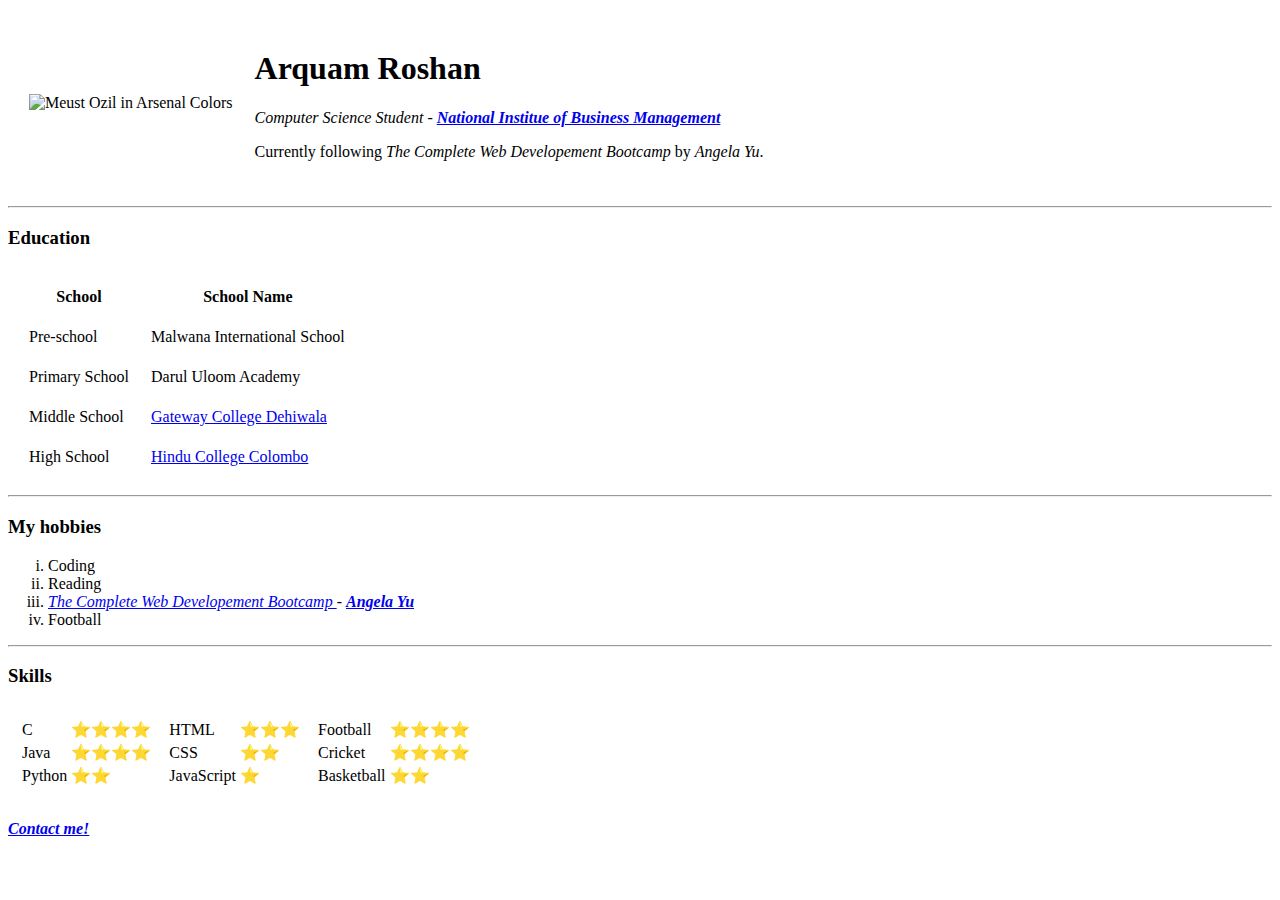
==== index.html @ 0080bd55 "Add initial pages of my website" ====
<!DOCTYPE html>
<html lang="en">
    <head>
        <meta charset="UTF-8">
        <title>Arquam's Personal Site</title>
    </head>
    <body>
        <table cellspacing="20">
            <tr>
                <td><img src="https://www.arsenal.com/sites/default/files/styles/player_featured_image_1045x658/public/images/Ozil_1045x658_1.jpg?itok=SsX1Db3y" alt="Meust Ozil in Arsenal Colors" width="250px"></td>
                <td>
                    <h1>Arquam Roshan</h1>
                    <p>
                        <em>Computer Science Student - <strong><a href="https://www.nibm.lk/">National Institue of Business Management</a></strong></em>
                    </p>
                    <p>
                        Currently following <em>The Complete Web Developement Bootcamp</em> by <em>Angela Yu</em>.  
                    </p>
                </td>
            </tr>
        </table>
        <hr>
        <h3>Education</h3>
        <table cellspacing = "20">
            <thead>
                <tr>
                    <th>School</th>
                    <th>School Name</th>
                </tr>
            </thead>
            <tbody>
                <tr>
                    <td>Pre-school</td>
                    <td>Malwana International School</td>
                </tr>
                <tr>
                    <td>Primary School</td>
                    <td>Darul Uloom Academy</td>
                </tr>
                <tr>
                    <td>Middle School</td>
                    <td><a href="https://gatewaycollege.lk/">Gateway College Dehiwala</a></td>
                </tr>
                <tr>
                    <td>High School</td>
                    <td><a href="https://www.facebook.com/hinducollegecolombo04/">Hindu College Colombo</a></td>
                </tr>
            </tbody>
        </table>
        <hr>
        
        <h3>My hobbies</h3>
        <ol type = "i">
            <li>Coding</li>
            <li>Reading</li>
            <li><em><a href="https://www.udemy.com/course/the-complete-web-development-bootcamp/">The Complete Web Developement Bootcamp </a> - <strong><a href="https://www.udemy.com/user/4b4368a3-b5c8-4529-aa65-2056ec31f37e/">Angela Yu</a></strong></em></li>
            <li>Football</li>
        </ol>
        <hr>

        <h3>Skills</h3> <!--Table of skills-->

        <table cellspacing = "10">
            <tr>
                <td><table> <!--Programming languages-->
                    <tr>
                        <td>C</td>
                        <td>⭐️⭐️⭐️⭐️</td>
                    </tr>
                    <tr>
                        <td>Java</td>
                        <td>⭐️⭐️⭐️⭐️</td>
                    </tr>
                    <tr>
                        <td>Python</td>
                        <td>⭐️⭐️</td>
                    </tr>
                </table></td>
                

                <td><table> <!--Web Developement-->
                    <tr>
                        <td>HTML</td>
                        <td>⭐️⭐️⭐️</td>
                    </tr>
                    <tr>
                        <td>CSS</td>
                        <td>⭐️⭐️</td>
                    </tr>
                    <tr>
                        <td>JavaScript</td>
                        <td>⭐️</td>
                    </tr>
                </table></td>
                <td><table> <!--Sports-->
                    <tr>
                        <td>Football</td>
                        <td>⭐️⭐️⭐️⭐️</td>
                    </tr>
                    <tr>
                        <td>Cricket</td>
                        <td>⭐️⭐️⭐️⭐️</td>
                    </tr>
                    <tr>
                        <td>Basketball</td>
                        <td>⭐️⭐️</td>
                    </tr>
                </table></td>
            </tr>
        </table>

       

        <footer>
            <h4><em><a href="./contact.html">Contact me!</a></em></h4>
        </footer>
    </body>
</html>
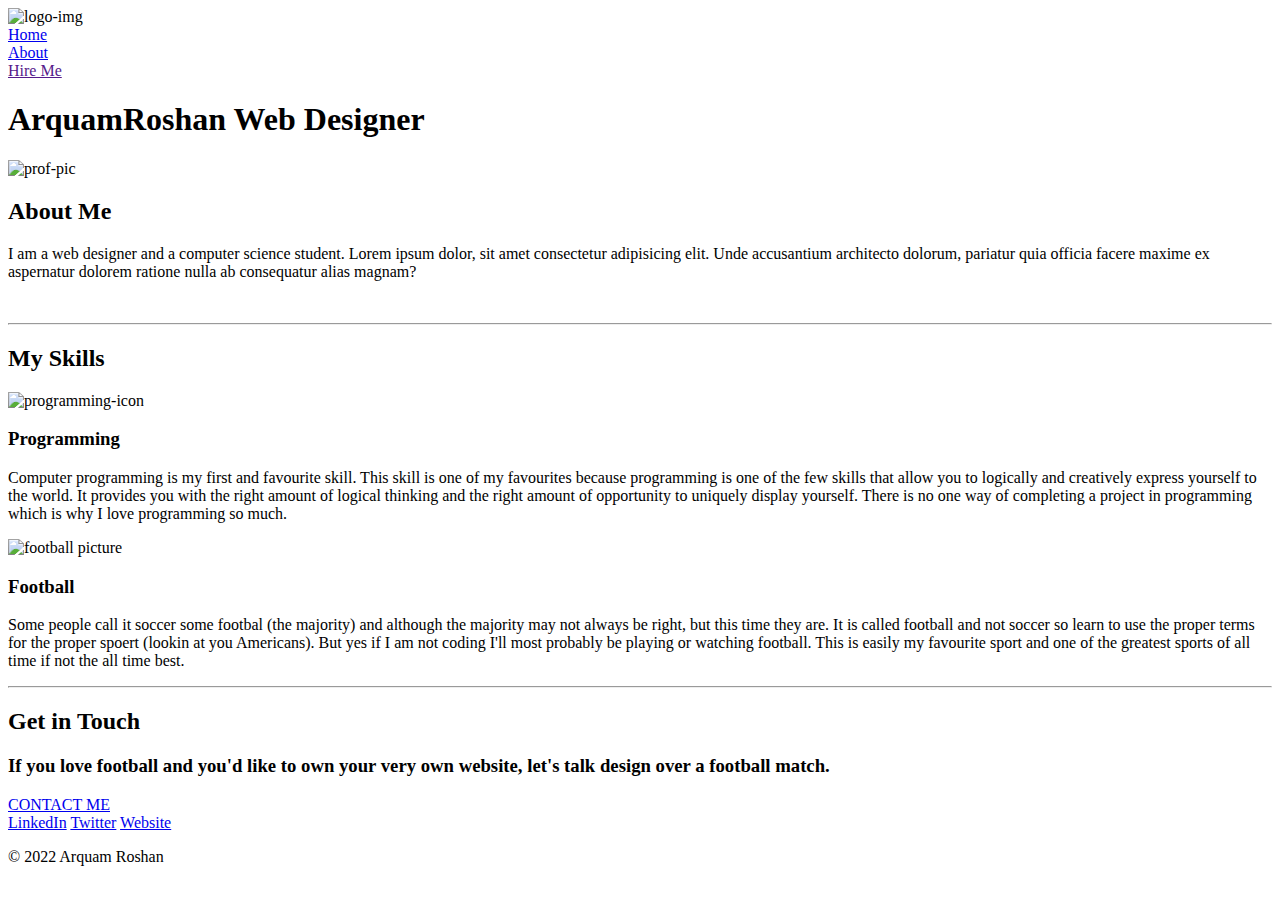
==== commit 5cf7664f: "updated site" ====
--- a/index.html
+++ b/index.html
@@ -1,119 +1,82 @@
 <!DOCTYPE html>
 <html lang="en">
-    <head>
-        <meta charset="UTF-8">
-        <title>Arquam's Personal Site</title>
-    </head>
-    <body>
-        <table cellspacing="20">
-            <tr>
-                <td><img src="https://www.arsenal.com/sites/default/files/styles/player_featured_image_1045x658/public/images/Ozil_1045x658_1.jpg?itok=SsX1Db3y" alt="Meust Ozil in Arsenal Colors" width="250px"></td>
-                <td>
-                    <h1>Arquam Roshan</h1>
-                    <p>
-                        <em>Computer Science Student - <strong><a href="https://www.nibm.lk/">National Institue of Business Management</a></strong></em>
-                    </p>
-                    <p>
-                        Currently following <em>The Complete Web Developement Bootcamp</em> by <em>Angela Yu</em>.  
-                    </p>
-                </td>
-            </tr>
-        </table>
-        <hr>
-        <h3>Education</h3>
-        <table cellspacing = "20">
-            <thead>
-                <tr>
-                    <th>School</th>
-                    <th>School Name</th>
-                </tr>
-            </thead>
-            <tbody>
-                <tr>
-                    <td>Pre-school</td>
-                    <td>Malwana International School</td>
-                </tr>
-                <tr>
-                    <td>Primary School</td>
-                    <td>Darul Uloom Academy</td>
-                </tr>
-                <tr>
-                    <td>Middle School</td>
-                    <td><a href="https://gatewaycollege.lk/">Gateway College Dehiwala</a></td>
-                </tr>
-                <tr>
-                    <td>High School</td>
-                    <td><a href="https://www.facebook.com/hinducollegecolombo04/">Hindu College Colombo</a></td>
-                </tr>
-            </tbody>
-        </table>
-        <hr>
-        
-        <h3>My hobbies</h3>
-        <ol type = "i">
-            <li>Coding</li>
-            <li>Reading</li>
-            <li><em><a href="https://www.udemy.com/course/the-complete-web-development-bootcamp/">The Complete Web Developement Bootcamp </a> - <strong><a href="https://www.udemy.com/user/4b4368a3-b5c8-4529-aa65-2056ec31f37e/">Angela Yu</a></strong></em></li>
-            <li>Football</li>
-        </ol>
+<head>
+    <meta charset="UTF-8">
+    <meta http-equiv="X-UA-Compatible" content="IE=edge">
+    <meta name="viewport" content="width=device-width, initial-scale=1.0">
+    <title>Arquam Roshan</title>
+
+    <link rel="stylesheet" href="./CSS/styles.css">
+    <link rel="icon" href="./images/favicon/favicon.ico">
+    <link rel="preconnect" href="https://fonts.googleapis.com">
+    <link rel="preconnect" href="https://fonts.gstatic.com" crossorigin>
+    <link href="https://fonts.googleapis.com/css2?family=Lobster&family=Raleway:wght@200&family=Roboto:ital,wght@1,100&display=swap" rel="stylesheet">
+</head>
+<body>
+    <div class="title-slide">
+        <header>
+            <img class="logo" src="./images/favicon/apple-touch-icon.png" alt="logo-img">
+            <div class="menu">
+                <div class="home"><a href="#about-title">Home</a></div>
+                <div class="about"><a href="#skills">About</a></div>
+                <div class="hireme"><a href="">Hire Me</a></div>
+            </div>
+        </header>
+        <h1><span class="name">Arquam</span><span class="name">Roshan</span>  
+            <span class="slogan">Web Designer</span> 
+        </h1>
+    </div>
+
+    <div class="home-slide">
+        <img class="profile-photo" src="./images/arquam.png" alt="prof-pic">
+        <h2 id="about-title">About Me</h2>
+        <p class="about-para">
+            I am a web designer and a computer science student. Lorem ipsum dolor, sit amet consectetur adipisicing elit. 
+            Unde accusantium architecto dolorum, pariatur quia officia facere maxime ex aspernatur dolorem ratione nulla 
+            ab consequatur alias magnam? 
+        </p>
+    </div>
+    <br>
+    <hr>
+
+    <div id="skills">
+        <h2> My Skills </h2>
+
+        <div class="first-skill">
+            <img class="coding-img" src="./images/code.png" alt="programming-icon">
+            <h3 class="first-skill-title">Programming</h3>
+            <p>
+                Computer programming is my first and favourite skill. This skill is one of my favourites because programming is one of the few skills that allow
+                you to logically and creatively express yourself to the world. It provides you with the right amount of logical thinking and the right amount of 
+                opportunity to uniquely display yourself. There is no one way of completing a project in programming which is why I love programming so much.
+            </p>
+        </div>
+        <div class="second-skill">
+            <img class="football-img" src="./images/world-cup.png" alt="football picture">
+            <h3>Football</h3>
+            <p>
+                Some people call it soccer some footbal (the majority) and although the majority may not always be right, but this time they are. It is called 
+                football and not soccer so learn to use the proper terms for the proper spoert (lookin at you Americans). But yes if I am not coding I'll most
+                probably be playing or watching football. This is easily my favourite sport and one of the greatest sports of all time if not the all time best.
+            </p>
+        </div>
         <hr>
 
-        <h3>Skills</h3> <!--Table of skills-->
+        <div id="contact-me">
+            <h2>Get in Touch</h2>
 
-        <table cellspacing = "10">
-            <tr>
-                <td><table> <!--Programming languages-->
-                    <tr>
-                        <td>C</td>
-                        <td>⭐️⭐️⭐️⭐️</td>
-                    </tr>
-                    <tr>
-                        <td>Java</td>
-                        <td>⭐️⭐️⭐️⭐️</td>
-                    </tr>
-                    <tr>
-                        <td>Python</td>
-                        <td>⭐️⭐️</td>
-                    </tr>
-                </table></td>
-                
+            <h3>If you love football and you'd like to own your very own website, let's talk design over a football match.</h3>
+            <a class="btn" href="mailto:arquamroshan10@email.com">CONTACT ME</a>
+        </div>
 
-                <td><table> <!--Web Developement-->
-                    <tr>
-                        <td>HTML</td>
-                        <td>⭐️⭐️⭐️</td>
-                    </tr>
-                    <tr>
-                        <td>CSS</td>
-                        <td>⭐️⭐️</td>
-                    </tr>
-                    <tr>
-                        <td>JavaScript</td>
-                        <td>⭐️</td>
-                    </tr>
-                </table></td>
-                <td><table> <!--Sports-->
-                    <tr>
-                        <td>Football</td>
-                        <td>⭐️⭐️⭐️⭐️</td>
-                    </tr>
-                    <tr>
-                        <td>Cricket</td>
-                        <td>⭐️⭐️⭐️⭐️</td>
-                    </tr>
-                    <tr>
-                        <td>Basketball</td>
-                        <td>⭐️⭐️</td>
-                    </tr>
-                </table></td>
-            </tr>
-        </table>
+        <div class="footer">
+            <a class="footer-link" href="https://www.linkedin.com/in/arquam-roshan-66720825b/">LinkedIn</a>
+            <a class="footer-link" href="https://twitter.com/roshan_arquam">Twitter</a>
+            <a class="footer-link" href="./index.html">Website</a>
+            <p class="copyright">© 2022 Arquam Roshan</p>
+        </div>
+        
 
-       
-
-        <footer>
-            <h4><em><a href="./contact.html">Contact me!</a></em></h4>
-        </footer>
-    </body>
-</html>
-
+    </div>
+</body>
+</html>